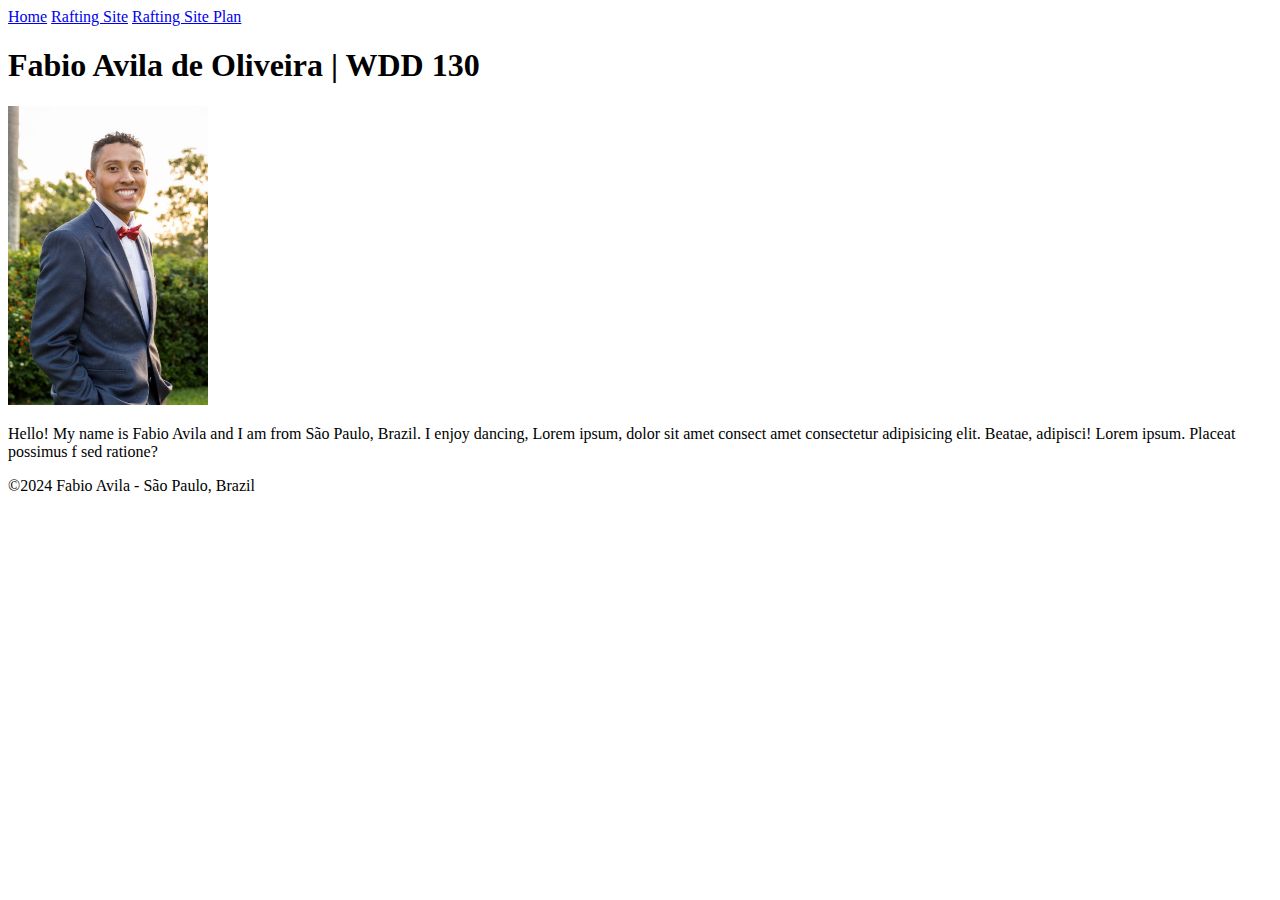
==== index.html @ 489512cf "first commit" ====
<!DOCTYPE html>
<html lang="en">
<head>
    <meta charset="UTF-8">
    <meta name="viewport" content="width=device-width, initial-scale=1.0">
    <title>Fabio Avila de Oliveira | WDD 130</title>
</head>
<body>
    <header>
        <nav>
            <a href="#">Home</a>
            <a href="wwr/">Rafting Site</a>
            <a href="wwr/site-plan-rafting.html">Rafting Site Plan</a>
        </nav>
    </header>
    <main>
        <h1>Fabio Avila de Oliveira | WDD 130</h1>
        <img src="profile.jpeg" alt="Hello my name is Fabio Avila" width="200">
        <p>Hello! My name is Fabio Avila and I am from São Paulo, Brazil. I enjoy dancing, Lorem ipsum, 
            dolor sit amet consect amet consectetur adipisicing elit. 
            Beatae, adipisci! Lorem ipsum. Placeat possimus f sed ratione?</p>
    </main>
    <footer>
        <p>©2024 Fabio Avila - São Paulo, Brazil</p>
    </footer>
</body>
</html>
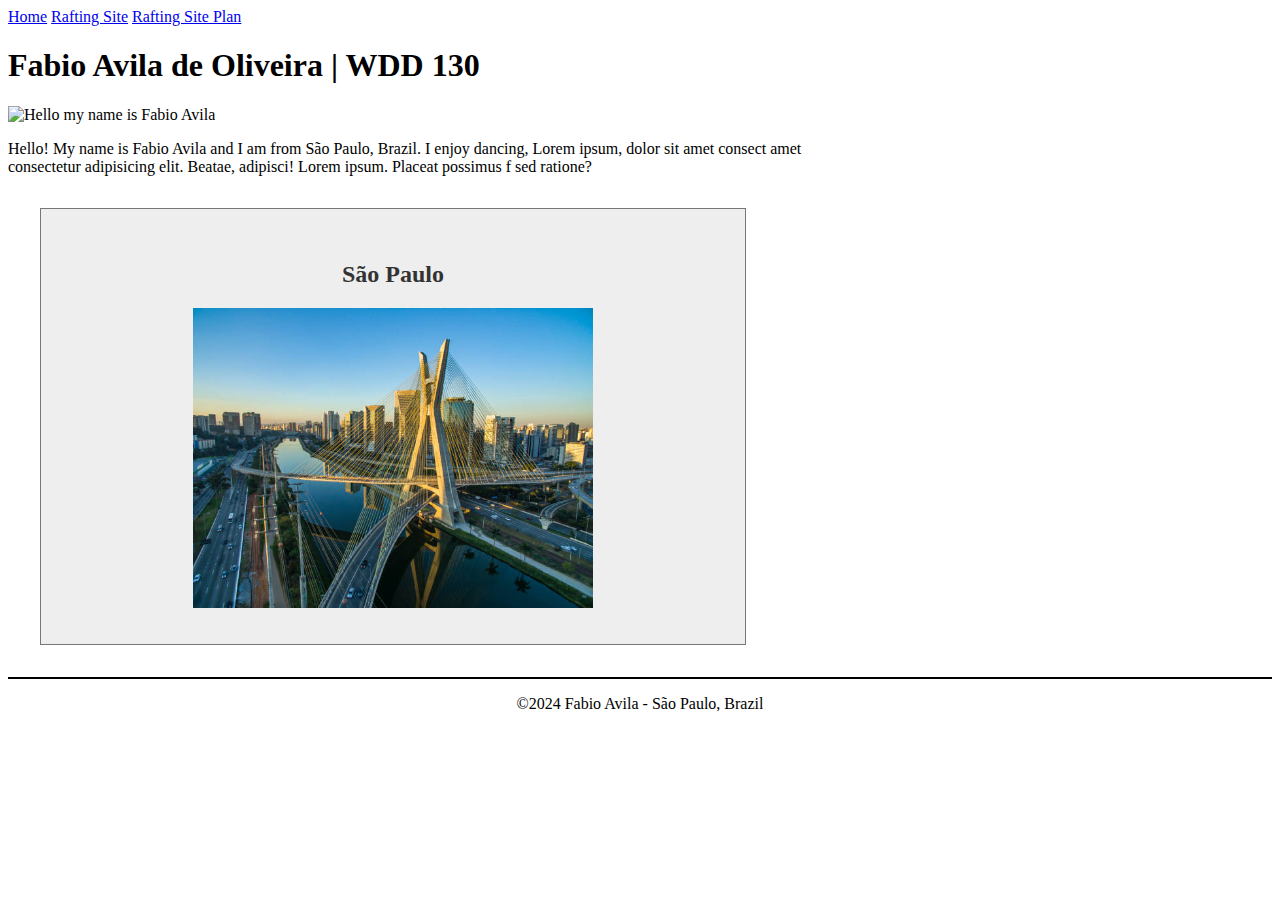
==== commit 70eff4ab: "about" ====
--- a/index.html
+++ b/index.html
@@ -4,6 +4,7 @@
     <meta charset="UTF-8">
     <meta name="viewport" content="width=device-width, initial-scale=1.0">
     <title>Fabio Avila de Oliveira | WDD 130</title>
+    <link rel="stylesheet" href="styles/styles.css">
 </head>
 <body>
     <header>
@@ -15,11 +16,15 @@
     </header>
     <main>
         <h1>Fabio Avila de Oliveira | WDD 130</h1>
-        <img src="profile.jpeg" alt="Hello my name is Fabio Avila" width="200">
+        <img src="Logo.jpg" alt="Hello my name is Fabio Avila" width="200">
         <p>Hello! My name is Fabio Avila and I am from São Paulo, Brazil. I enjoy dancing, Lorem ipsum, 
             dolor sit amet consect amet consectetur adipisicing elit. 
             Beatae, adipisci! Lorem ipsum. Placeat possimus f sed ratione?</p>
     </main>
+    <aside>
+        <h2>São Paulo</h2>
+        <img src="SP.jpg" alt="SP landscape">
+    </aside>
     <footer>
         <p>©2024 Fabio Avila - São Paulo, Brazil</p>
     </footer>
--- a/styles/styles.css
+++ b/styles/styles.css
@@ -0,0 +1,30 @@
+main {
+    max-width: 840px;
+}
+
+aside {
+    width: 40rem;
+    margin: 2rem;
+    border: 1px solid rgba(0, 0, 0, 0.5);
+    padding: 2rem;
+    background-color: #eee;
+    color: #333;
+    text-align: center;
+}
+
+main img {
+    width: 150px;
+    height: auto;
+    align-items: center;
+}
+
+aside img {
+    width: 400px;
+    height: auto;
+}
+
+footer {
+    margin-top: 2em;
+    border-top: 2px solid #000;
+    text-align: center;
+}